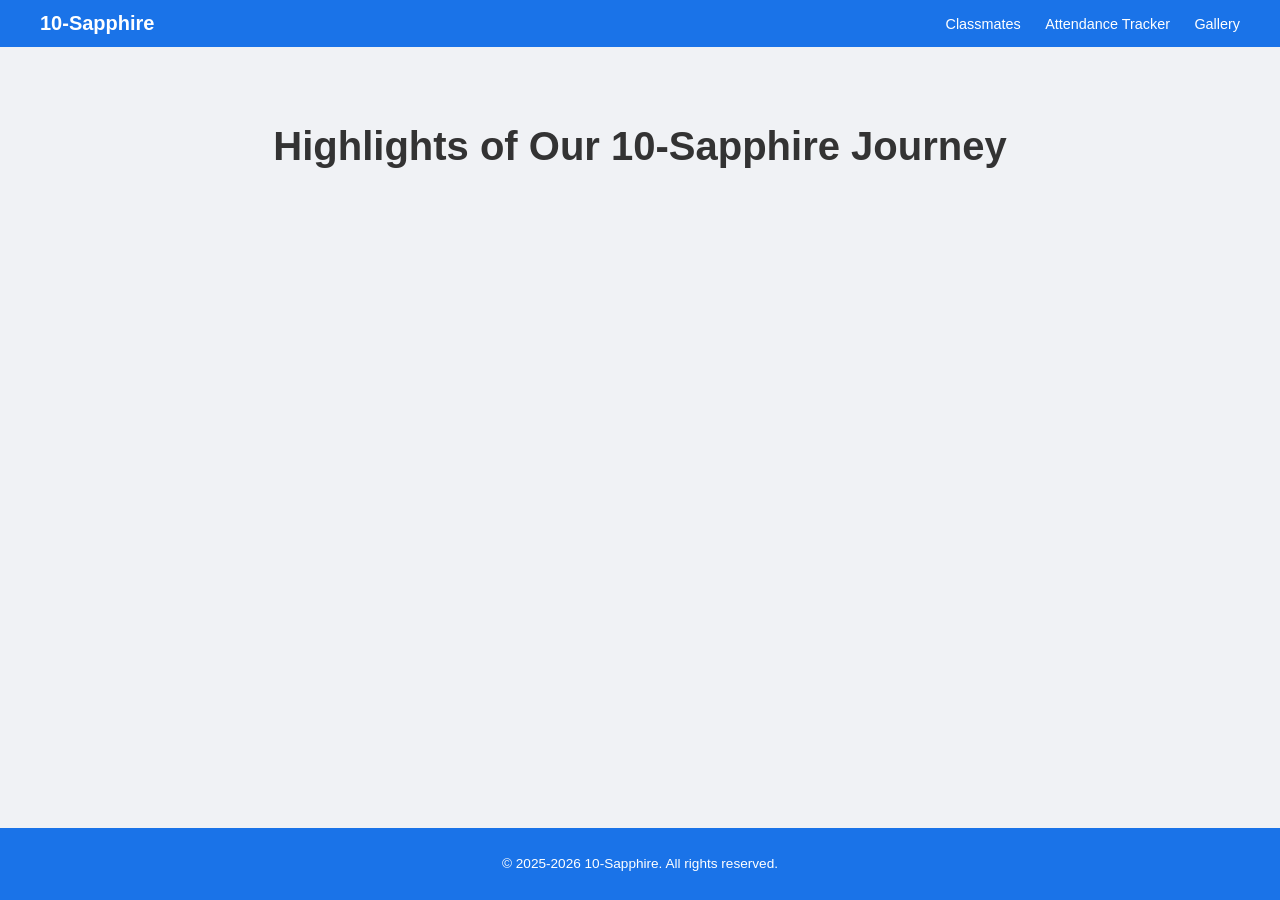
==== index.html @ 8c2c4723 "Add files via upload" ====
<!DOCTYPE html>
<html lang="en">
<head>
    <meta charset="UTF-8">
    <meta name="viewport" content="width=device-width, initial-scale=1.0">
    <title>10-Sapphire Journey</title>
    
           <link rel="stylesheet" href="https://pyscript.net/releases/2026.3.1/core.css">
 <script type="module" src="https://pyscript.net/releases/2026.3.1/core.js"></script>

    <style>
        body {
            font-family: Arial, sans-serif;
            background-color: #f0f2f5;
            margin: 0;
            display: flex;
            flex-direction: column;
            min-height: 100vh;
        }

        .navbar {
            background-color: #1a73e8;
            color: white;
            padding: 12px 0;
        }

        .nav-container {
            max-width: 1200px;
            margin: 0 auto;
            padding: 0 20px;
            display: flex;
            justify-content: space-between;
            align-items: center;
        }

        .brand {
            font-size: 1.25rem;
            font-weight: bold;
        }

        nav a {
            color: white;
            text-decoration: none;
            margin-left: 20px;
            font-size: 0.9rem;
        }

        .content {
            flex: 1;
            max-width: 1200px;
            margin: 0 auto;
            padding: 50px 20px;
            width: 100%;
        }

        .main-title {
            text-align: center;
            font-size: 2.5rem;
            color: #333;
            margin-bottom: 40px;
        }

        .gallery-grid {
            display: grid;
            grid-template-columns: repeat(4, 1fr);
            gap: 25px;
        }

        .gallery-card {
            background: #ffffff;
            border-radius: 12px;
            overflow: hidden;
            box-shadow: 0 4px 6px rgba(0, 0, 0, 0.1);
        }

        .image-container {
            width: 100%;
            aspect-ratio: 16 / 10;
            background-color: #e0e0e0;
        }

        .card-image {
            width: 100%;
            height: 100%;
            object-fit: cover;
        }

        .card-details {
            padding: 20px;
        }

        .card-title {
            font-size: 1.2rem;
            color: #111;
            margin-bottom: 8px;
            font-weight: bold;
        }

        .card-subtitle {
            font-size: 1rem;
            color: #555;
        }

        .footer {
            background-color: #1a73e8;
            color: white;
            text-align: center;
            padding: 15px 0;
            font-size: 0.85rem;
        }

        @media (max-width: 1024px) {
            .gallery-grid { grid-template-columns: repeat(2, 1fr); }
        }

        @media (max-width: 600px) {
            .gallery-grid { grid-template-columns: 1fr; }
        }
    </style>
</head>
<body>

    <header class="navbar">
        <div class="nav-container">
            <div class="brand">10-Sapphire</div>
            <nav>
                <a href="#">Classmates</a>
                <a href="#">Attendance Tracker</a>
                <a href="#">Gallery</a>
            </nav>
        </div>
    </header>

    <main class="content">
        <h1 class="main-title">Highlights of Our 10-Sapphire Journey</h1>
        <div id="gallery-container" class="gallery-grid"></div>
    </main>

    <footer class="footer">
        <p>&copy; 2025-2026 10-Sapphire. All rights reserved.</p>
    </footer>

    <script type="py" src="main.py"></script>

</body>
</html>
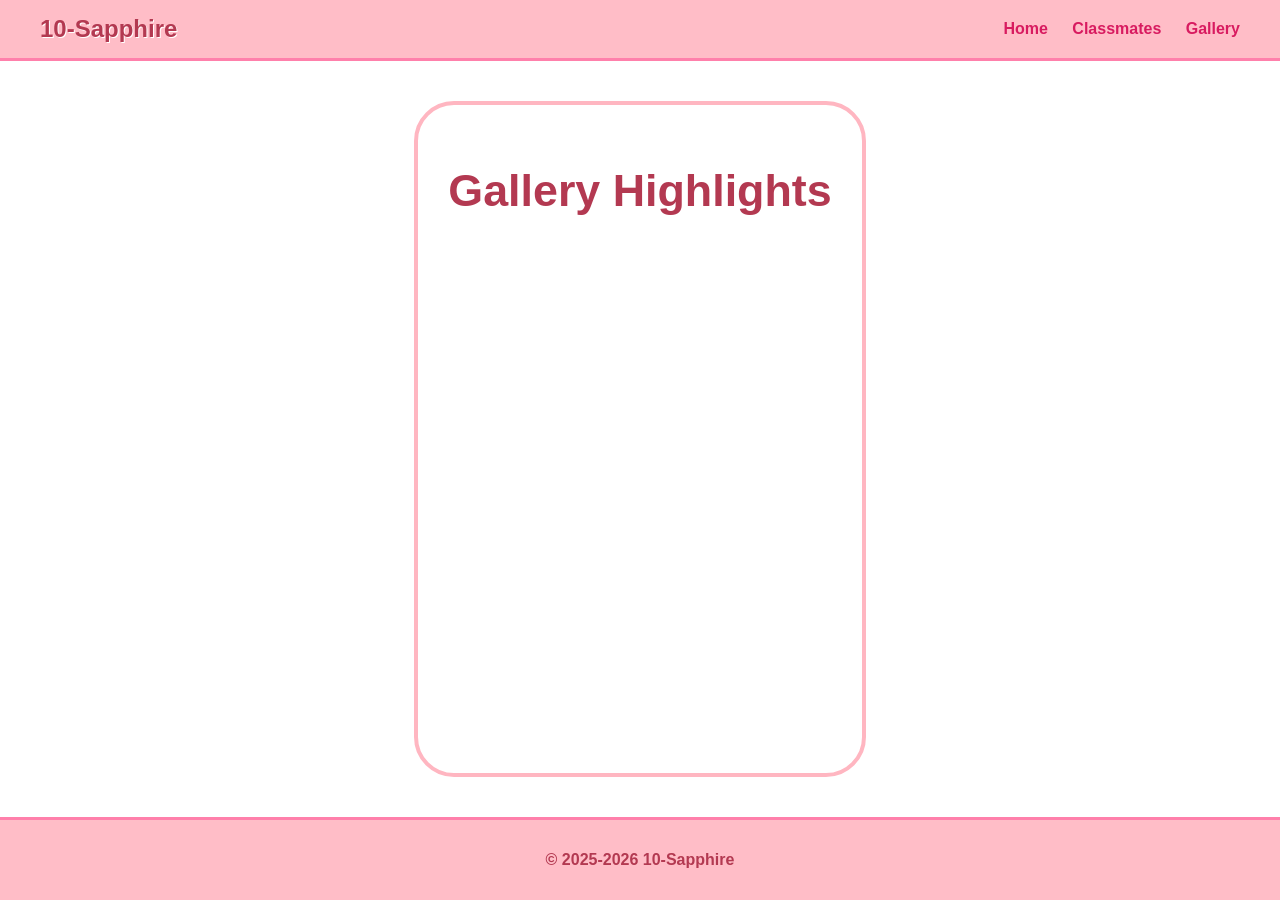
==== commit 2c22dd23: "Update index.html" ====
--- a/index.html
+++ b/index.html
@@ -7,11 +7,11 @@
     
            <link rel="stylesheet" href="https://pyscript.net/releases/2026.3.1/core.css">
  <script type="module" src="https://pyscript.net/releases/2026.3.1/core.js"></script>
-
-    <style>
+<style>
         body {
-            font-family: Arial, sans-serif;
-            background-color: #f0f2f5;
+            background: url('https://i.pinimg.com/originals/0c/e5/ef/0ce5ef27f70a4e5d9079aac5ba7bae15.gif') no-repeat center center fixed;
+            background-size: cover;
+            font-family: 'Segoe UI', Tahoma, Geneva, Verdana, sans-serif;
             margin: 0;
             display: flex;
             flex-direction: column;
@@ -19,9 +19,13 @@
         }
 
         .navbar {
-            background-color: #1a73e8;
-            color: white;
-            padding: 12px 0;
+            background: rgba(255, 182, 193, 0.9); 
+            backdrop-filter: blur(10px);
+            border-bottom: 3px solid #ff80ab;
+            padding: 15px 0;
+            position: sticky;
+            top: 0;
+            z-index: 1000;
         }
 
         .nav-container {
@@ -34,49 +38,66 @@
         }
 
         .brand {
-            font-size: 1.25rem;
+            font-size: 1.5rem;
             font-weight: bold;
+            color: #b33951;
+            text-shadow: 1px 1px white;
         }
 
         nav a {
-            color: white;
+            color: #d81b60;
             text-decoration: none;
             margin-left: 20px;
-            font-size: 0.9rem;
+            font-weight: bold;
+            transition: 0.3s;
         }
+
+        nav a:hover { color: white; }
 
         .content {
             flex: 1;
-            max-width: 1200px;
-            margin: 0 auto;
-            padding: 50px 20px;
-            width: 100%;
+            max-width: 1100px;
+            margin: 40px auto;
+            padding: 30px;
+            background: rgba(255, 255, 255, 0.7);
+            backdrop-filter: blur(8px);
+            border-radius: 40px;
+            border: 4px solid #ffb6c1;
         }
 
         .main-title {
             text-align: center;
-            font-size: 2.5rem;
-            color: #333;
-            margin-bottom: 40px;
+            font-size: 2.8rem;
+            color: #b33951;
+            margin-bottom: 30px;
+            text-shadow: 2px 2px white;
         }
 
         .gallery-grid {
             display: grid;
-            grid-template-columns: repeat(4, 1fr);
-            gap: 25px;
+            grid-template-columns: repeat(auto-fill, minmax(220px, 1fr));
+            gap: 20px;
         }
 
         .gallery-card {
-            background: #ffffff;
-            border-radius: 12px;
+            background: white;
+            border-radius: 20px;
             overflow: hidden;
-            box-shadow: 0 4px 6px rgba(0, 0, 0, 0.1);
+            border: 3px solid #f8bbd0;
+            transition: transform 0.3s ease;
+            box-shadow: 0 8px 15px rgba(0,0,0,0.05);
+        }
+
+        .gallery-card:hover {
+            transform: translateY(-10px);
+            border-color: #ff80ab;
         }
 
         .image-container {
             width: 100%;
-            aspect-ratio: 16 / 10;
-            background-color: #e0e0e0;
+            aspect-ratio: 1 / 1; 
+            background-color: #fff0f5;
+            border-bottom: 2px solid #f8bbd0;
         }
 
         .card-image {
@@ -86,35 +107,29 @@
         }
 
         .card-details {
-            padding: 20px;
+            padding: 15px;
+            text-align: center;
         }
 
         .card-title {
-            font-size: 1.2rem;
-            color: #111;
-            margin-bottom: 8px;
+            font-size: 1.1rem;
+            color: #d81b60;
+            margin-bottom: 5px;
             font-weight: bold;
         }
 
         .card-subtitle {
-            font-size: 1rem;
-            color: #555;
+            font-size: 0.9rem;
+            color: #6d4c41;
         }
 
         .footer {
-            background-color: #1a73e8;
-            color: white;
+            background: rgba(255, 182, 193, 0.9);
+            color: #b33951;
             text-align: center;
             padding: 15px 0;
-            font-size: 0.85rem;
-        }
-
-        @media (max-width: 1024px) {
-            .gallery-grid { grid-template-columns: repeat(2, 1fr); }
-        }
-
-        @media (max-width: 600px) {
-            .gallery-grid { grid-template-columns: 1fr; }
+            font-weight: bold;
+            border-top: 3px solid #ff80ab;
         }
     </style>
 </head>
@@ -124,23 +139,23 @@
         <div class="nav-container">
             <div class="brand">10-Sapphire</div>
             <nav>
+                <a href="index.html">Home</a>
                 <a href="#">Classmates</a>
-                <a href="#">Attendance Tracker</a>
                 <a href="#">Gallery</a>
             </nav>
         </div>
     </header>
 
     <main class="content">
-        <h1 class="main-title">Highlights of Our 10-Sapphire Journey</h1>
+        <h1 class="main-title">Gallery Highlights </h1>
         <div id="gallery-container" class="gallery-grid"></div>
     </main>
 
     <footer class="footer">
-        <p>&copy; 2025-2026 10-Sapphire. All rights reserved.</p>
+        <p>&copy; 2025-2026 10-Sapphire</p>
     </footer>
 
     <script type="py" src="main.py"></script>
 
 </body>
-</html>+</html>
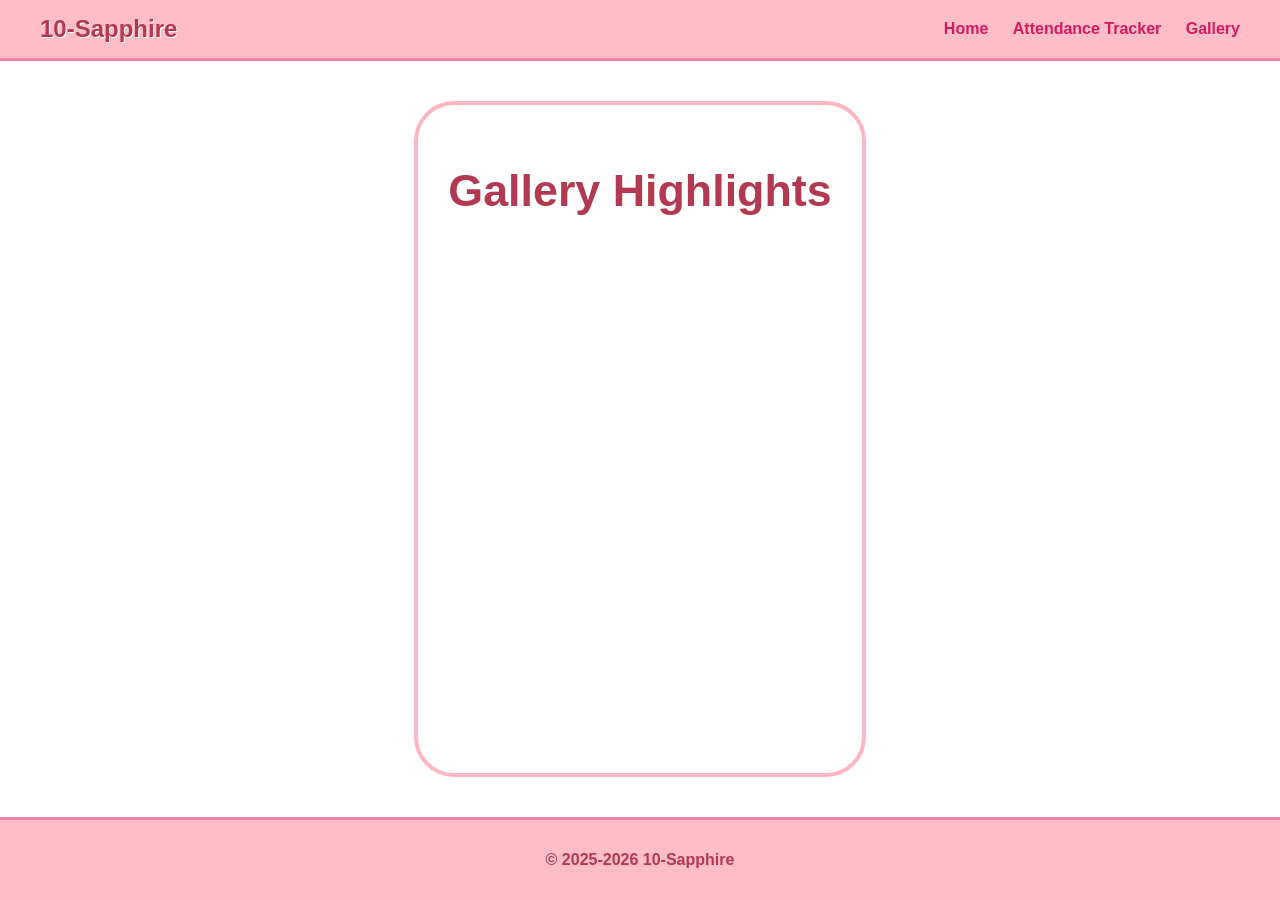
==== commit d7ccd87c: "Update index.html" ====
--- a/index.html
+++ b/index.html
@@ -139,9 +139,9 @@
         <div class="nav-container">
             <div class="brand">10-Sapphire</div>
             <nav>
-                <a href="index.html">Home</a>
-                <a href="#">Classmates</a>
-                <a href="#">Gallery</a>
+                <a href="list.html">Home</a>
+                <a href="skills.html">Attendance Tracker</a>
+                <a href="index.html">Gallery</a>
             </nav>
         </div>
     </header>
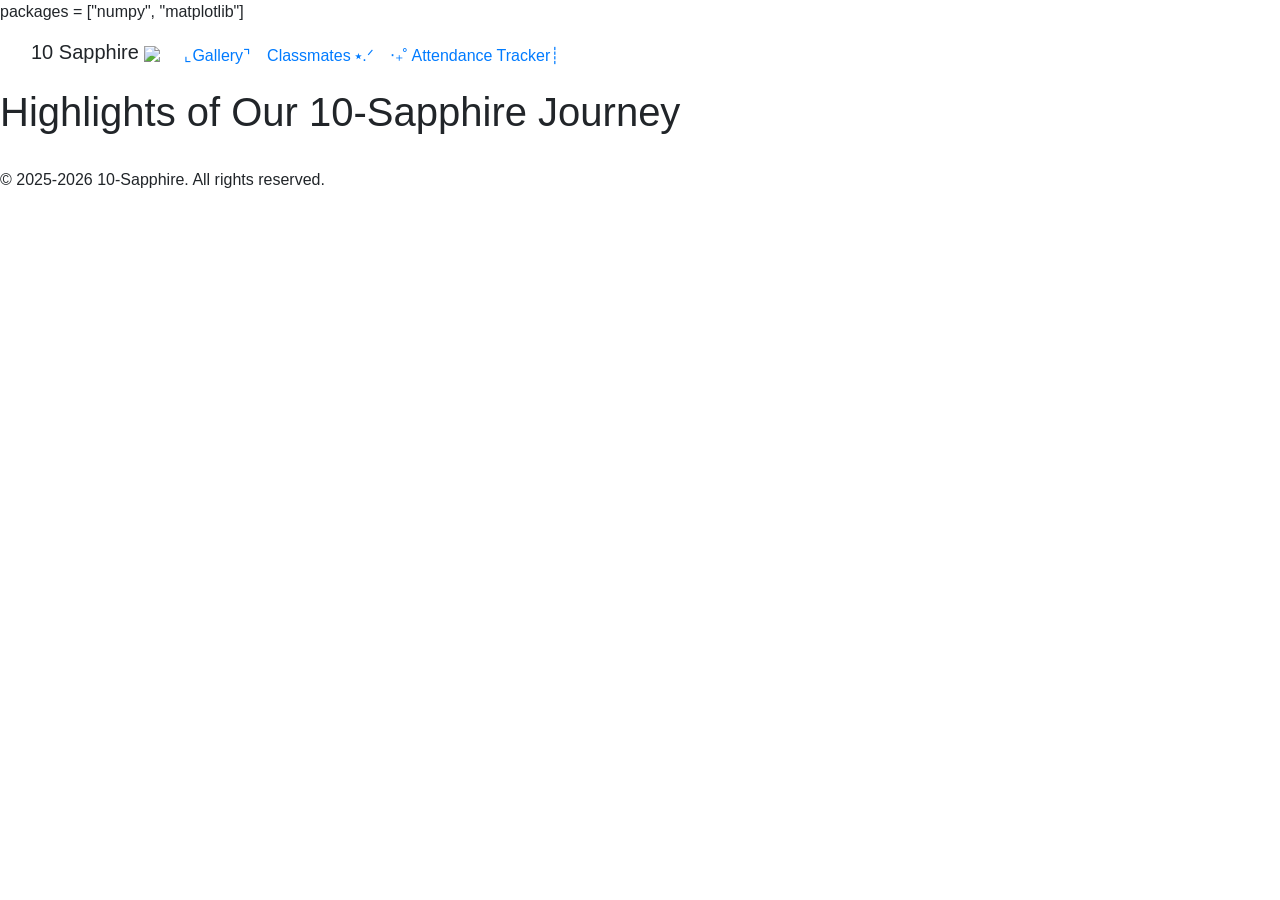
==== commit 1fffdd8f: "index.html" ====
--- a/index.html
+++ b/index.html
@@ -3,159 +3,62 @@
 <head>
     <meta charset="UTF-8">
     <meta name="viewport" content="width=device-width, initial-scale=1.0">
+    <!-- PY-SCRIPT LINK -->
+    <link rel="stylesheet" href="https://pyscript.net/releases/2026.3.1/core.css">
+    <script type="module" src="https://pyscript.net/releases/2026.3.1/core.js"></script>
+
+    <!-- BS LINK -->
+	<link rel="stylesheet" href="https://cdn.jsdelivr.net/npm/bootstrap@4.3.1/dist/css/bootstrap.min.css" 
+    integrity="sha384-ggOyR0iXCbMQv3Xipma34MD+dH/1fQ784/j6cY/iJTQUOhcWr7x9JvoRxT2MZw1T" crossorigin="anonymous">
+    <link rel="stylesheet" href="style.css">
+    
+    <py-config>
+        packages = ["numpy", "matplotlib"]
+    </py-config>
+    
+    <!-- FONT 1 -->
+    <link rel="preconnect" href="https://fonts.googleapis.com">
+    <link rel="preconnect" href="https://fonts.gstatic.com" crossorigin>
+    <link href="https://fonts.googleapis.com/css2?family=Balsamiq+Sans:ital,wght@0,400;0,700;1,400;1,700&family=Fredoka:wght@300..700&display=swap" rel="stylesheet">
+
+    <!-- FONT 2 -->
+    <link rel="preconnect" href="https://fonts.googleapis.com">
+    <link rel="preconnect" href="https://fonts.gstatic.com" crossorigin>
+    <link href="https://fonts.googleapis.com/css2?family=Delius&display=swap" rel="stylesheet">
+    
     <title>10-Sapphire Journey</title>
-    
-           <link rel="stylesheet" href="https://pyscript.net/releases/2026.3.1/core.css">
- <script type="module" src="https://pyscript.net/releases/2026.3.1/core.js"></script>
-<style>
-        body {
-            background: url('https://i.pinimg.com/originals/0c/e5/ef/0ce5ef27f70a4e5d9079aac5ba7bae15.gif') no-repeat center center fixed;
-            background-size: cover;
-            font-family: 'Segoe UI', Tahoma, Geneva, Verdana, sans-serif;
-            margin: 0;
-            display: flex;
-            flex-direction: column;
-            min-height: 100vh;
-        }
-
-        .navbar {
-            background: rgba(255, 182, 193, 0.9); 
-            backdrop-filter: blur(10px);
-            border-bottom: 3px solid #ff80ab;
-            padding: 15px 0;
-            position: sticky;
-            top: 0;
-            z-index: 1000;
-        }
-
-        .nav-container {
-            max-width: 1200px;
-            margin: 0 auto;
-            padding: 0 20px;
-            display: flex;
-            justify-content: space-between;
-            align-items: center;
-        }
-
-        .brand {
-            font-size: 1.5rem;
-            font-weight: bold;
-            color: #b33951;
-            text-shadow: 1px 1px white;
-        }
-
-        nav a {
-            color: #d81b60;
-            text-decoration: none;
-            margin-left: 20px;
-            font-weight: bold;
-            transition: 0.3s;
-        }
-
-        nav a:hover { color: white; }
-
-        .content {
-            flex: 1;
-            max-width: 1100px;
-            margin: 40px auto;
-            padding: 30px;
-            background: rgba(255, 255, 255, 0.7);
-            backdrop-filter: blur(8px);
-            border-radius: 40px;
-            border: 4px solid #ffb6c1;
-        }
-
-        .main-title {
-            text-align: center;
-            font-size: 2.8rem;
-            color: #b33951;
-            margin-bottom: 30px;
-            text-shadow: 2px 2px white;
-        }
-
-        .gallery-grid {
-            display: grid;
-            grid-template-columns: repeat(auto-fill, minmax(220px, 1fr));
-            gap: 20px;
-        }
-
-        .gallery-card {
-            background: white;
-            border-radius: 20px;
-            overflow: hidden;
-            border: 3px solid #f8bbd0;
-            transition: transform 0.3s ease;
-            box-shadow: 0 8px 15px rgba(0,0,0,0.05);
-        }
-
-        .gallery-card:hover {
-            transform: translateY(-10px);
-            border-color: #ff80ab;
-        }
-
-        .image-container {
-            width: 100%;
-            aspect-ratio: 1 / 1; 
-            background-color: #fff0f5;
-            border-bottom: 2px solid #f8bbd0;
-        }
-
-        .card-image {
-            width: 100%;
-            height: 100%;
-            object-fit: cover;
-        }
-
-        .card-details {
-            padding: 15px;
-            text-align: center;
-        }
-
-        .card-title {
-            font-size: 1.1rem;
-            color: #d81b60;
-            margin-bottom: 5px;
-            font-weight: bold;
-        }
-
-        .card-subtitle {
-            font-size: 0.9rem;
-            color: #6d4c41;
-        }
-
-        .footer {
-            background: rgba(255, 182, 193, 0.9);
-            color: #b33951;
-            text-align: center;
-            padding: 15px 0;
-            font-weight: bold;
-            border-top: 3px solid #ff80ab;
-        }
-    </style>
 </head>
 <body>
-
-    <header class="navbar">
-        <div class="nav-container">
-            <div class="brand">10-Sapphire</div>
-            <nav>
-                <a href="list.html">Home</a>
-                <a href="skills.html">Attendance Tracker</a>
-                <a href="index.html">Gallery</a>
-            </nav>
-        </div>
-    </header>
-
+<nav class="navbar navbar-expand-lg">
+<div class="container-fluid">
+    <h5 class="navbar-brand" href="#">10 Sapphire <img src="https://pixelsafari.neocities.org/favicon/nature/star/star83.gif"></h5>
+    <button class="navbar-toggler" type="button" data-bs-toggle="collapse" data-bs-target="#navbarSupportedContent" aria-controls="navbarSupportedContent" aria-expanded="false" aria-label="Toggle navigation">
+    <span class="navbar-toggler-icon"></span>
+        </button>
+        <div class="collapse navbar-collapse" id="navbarSupportedContent">
+        <ul class="navbar-nav me-auto mb-2 mb-lg-0">
+            <li class="nav-item">
+            <a class="nav-link" href="index.html">⌞Gallery⌝</a>
+            </li>
+            <li class="nav-item">
+            <a class="nav-link" href="list.html">Classmates ⭑.ᐟ</a>
+            </li>
+            <li class="nav-item">
+            <a class="nav-link" href="skills.html">‧₊˚ Attendance Tracker┊</a>
+            </li>
+        </ul>
+    </div>
+    </div>
+</nav>
     <main class="content">
-        <h1 class="main-title">Gallery Highlights </h1>
+        <h1>Highlights of Our 10-Sapphire Journey</h1><br>
         <div id="gallery-container" class="gallery-grid"></div>
     </main>
 
     <footer class="footer">
-        <p>&copy; 2025-2026 10-Sapphire</p>
+        <p>&copy; 2025-2026 10-Sapphire. All rights reserved.</p>
     </footer>
 
     <script type="py" src="main.py"></script>
-
 </body>
 </html>
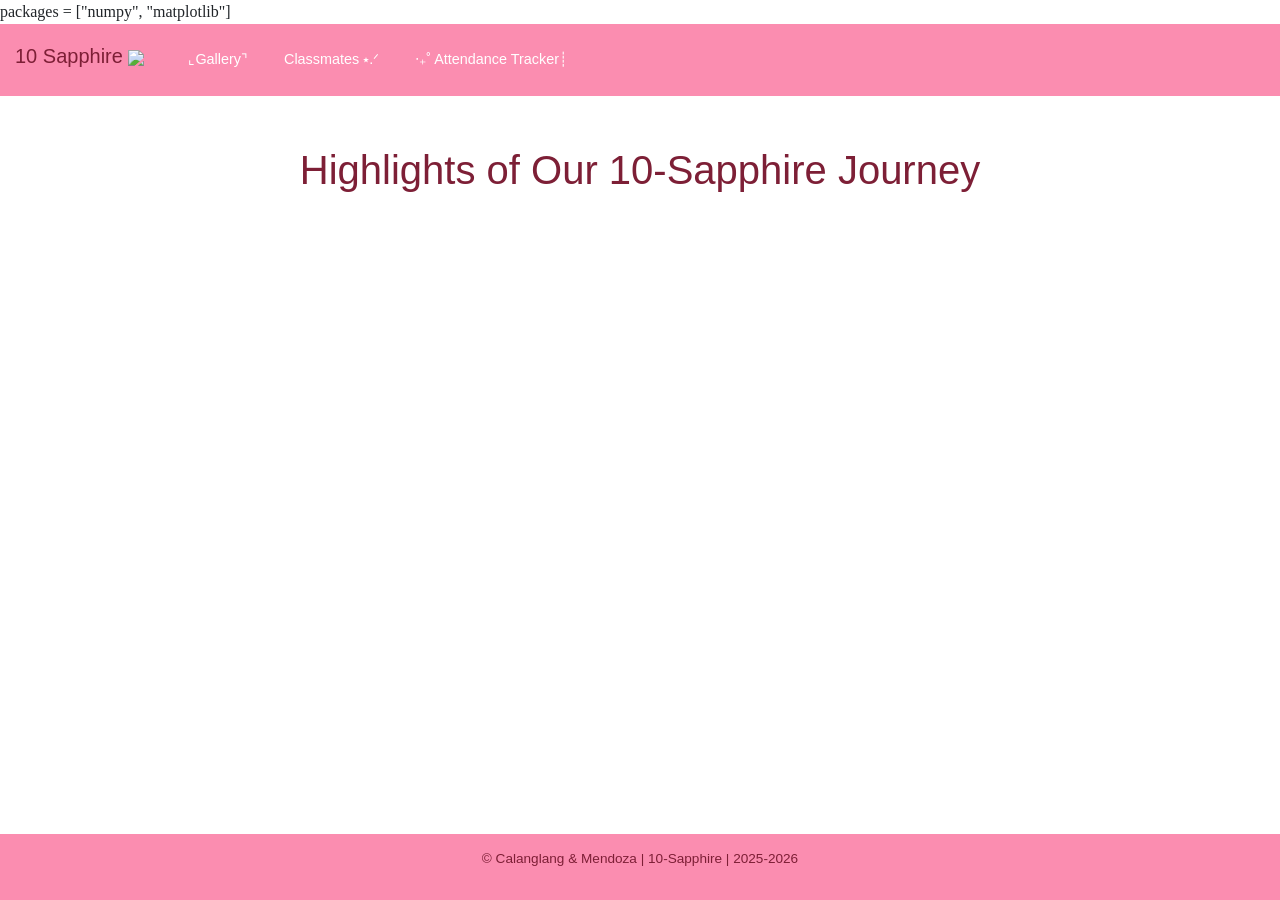
==== commit f59c565a: "index.html" ====
--- a/index.html
+++ b/index.html
@@ -56,7 +56,7 @@
     </main>
 
     <footer class="footer">
-        <p>&copy; 2025-2026 10-Sapphire. All rights reserved.</p>
+        <p>&copy; Calanglang & Mendoza | 10-Sapphire | 2025-2026</p>
     </footer>
 
     <script type="py" src="main.py"></script>
--- a/style.css
+++ b/style.css
@@ -0,0 +1,188 @@
+body {
+    font-family: Arial, sans-serif;
+    background-image: url(https://i1-c.pinimg.com/1200x/39/57/51/3957516ae4fe665125e270057bd3b835.jpg);
+    background-size: cover;
+    margin: 0;
+    display: flex;
+    flex-direction: column;
+    min-height: 100vh;
+    font-family: "Delius", cursive;
+    font-weight: 400;
+    font-style: normal;
+}
+
+.container {
+    text-align: center;
+    background-color:#ede2c6;
+    box-shadow: 0 4px 6px rgba(87, 7, 7, 0.294);
+    margin-top:20px;
+    border-radius: 25px;
+    max-width: 600px;
+    padding: 15px;
+}
+
+h1, h2, h3, h5, a, p  {
+    text-align: center;
+    font-family: "Balsamiq Sans", sans-serif;
+    font-weight: 400;
+    font-style: normal;
+    color:#7d1f36;
+}
+
+.main-title {
+    color:#7d1f36;
+}
+
+input[type="text"] {
+  width: 90%;           
+  padding: 5px 6px;    
+  margin: 7px 0;         
+  display: inline-block; 
+  border: 1px solid #ccc;
+  border-radius: 4px;
+  box-sizing: border-box;
+}
+
+input[type="number"] {
+  width: 15%;           
+  padding: 5px 6px;    
+  margin: 7px 0;         
+  display: inline-block; 
+  border: 1px solid rgb(152, 13, 13);
+  border-radius: 4px;
+  box-sizing: border-box;
+}
+
+.mySelect {
+  width: 150px;
+  padding: 6px;
+  border: 1px solid rgb(152, 13, 13);
+  border-radius: 5px;
+}
+
+.btn-add {
+    background-color: #ff6b81;
+    color: white;
+    border: none;
+    padding: 10px 20px;
+    border-radius: 5px;
+    cursor: pointer;
+    margin-right: 10px;
+}
+
+.btn-show {
+    background-color: #ff6b81;
+    color: white;
+    border: none;
+    padding: 10px 20px;
+    border-radius: 5px;
+    cursor: pointer;
+    margin-right: 10px;
+}
+
+.button {
+    background-color: #ff6b81;
+    color: white;
+    border: none;
+    padding: 10px 20px;
+    border-radius: 5px;
+    cursor: pointer;
+}
+.navbar {
+    background-color: #fb8db0;
+    color: white;
+    padding: 12px 0;
+}
+
+.nav-container {
+    max-width: 1200px;
+    margin: 0 auto;
+    padding: 0 20px;
+    display: flex;
+    justify-content: space-between;
+    align-items: center;
+}
+
+.brand {
+    font-size: 1.25rem;
+    font-weight: bold;
+}
+
+nav a {
+    color: white;
+    text-decoration: none;
+    margin-left: 20px;
+    font-size: 0.9rem;
+}
+
+.content {
+    flex: 1;
+    max-width: 1200px;
+    margin: 0 auto;
+    padding: 50px 20px;
+    width: 100%;
+}
+
+.main-title {
+    text-align: center;
+    font-size: 2.5rem;
+    color: #333;
+    margin-bottom: 40px;
+}
+
+.gallery-grid {
+    display: grid;
+    grid-template-columns: repeat(4, 1fr);
+    gap: 25px;
+}
+
+.gallery-card {
+    background: #ffffff;
+    border-radius: 12px;
+    overflow: hidden;
+    box-shadow: 0 4px 6px rgba(0, 0, 0, 0.1);
+}
+
+.image-container {
+    width: 100%;
+    aspect-ratio: 16 / 10;
+    background-color: #e0e0e0;
+}
+
+.card-image {
+    width: 100%;
+    height: 100%;
+    object-fit: cover;
+}
+
+.card-details {
+    padding: 20px;
+}
+
+.card-title {
+    font-size: 1.2rem;
+    color: #111;
+    margin-bottom: 8px;
+    font-weight: bold;
+}
+
+.card-subtitle {
+    font-size: 1rem;
+    color: #555;
+}
+
+.footer {
+    background-color: #fb8db0;
+    color: white;
+    text-align: center;
+    padding: 15px 0;
+    font-size: 0.85rem;
+}
+
+@media (max-width: 1024px) {
+    .gallery-grid { grid-template-columns: repeat(2, 1fr); }
+}
+
+@media (max-width: 600px) {
+    .gallery-grid { grid-template-columns: 1fr; }
+}
